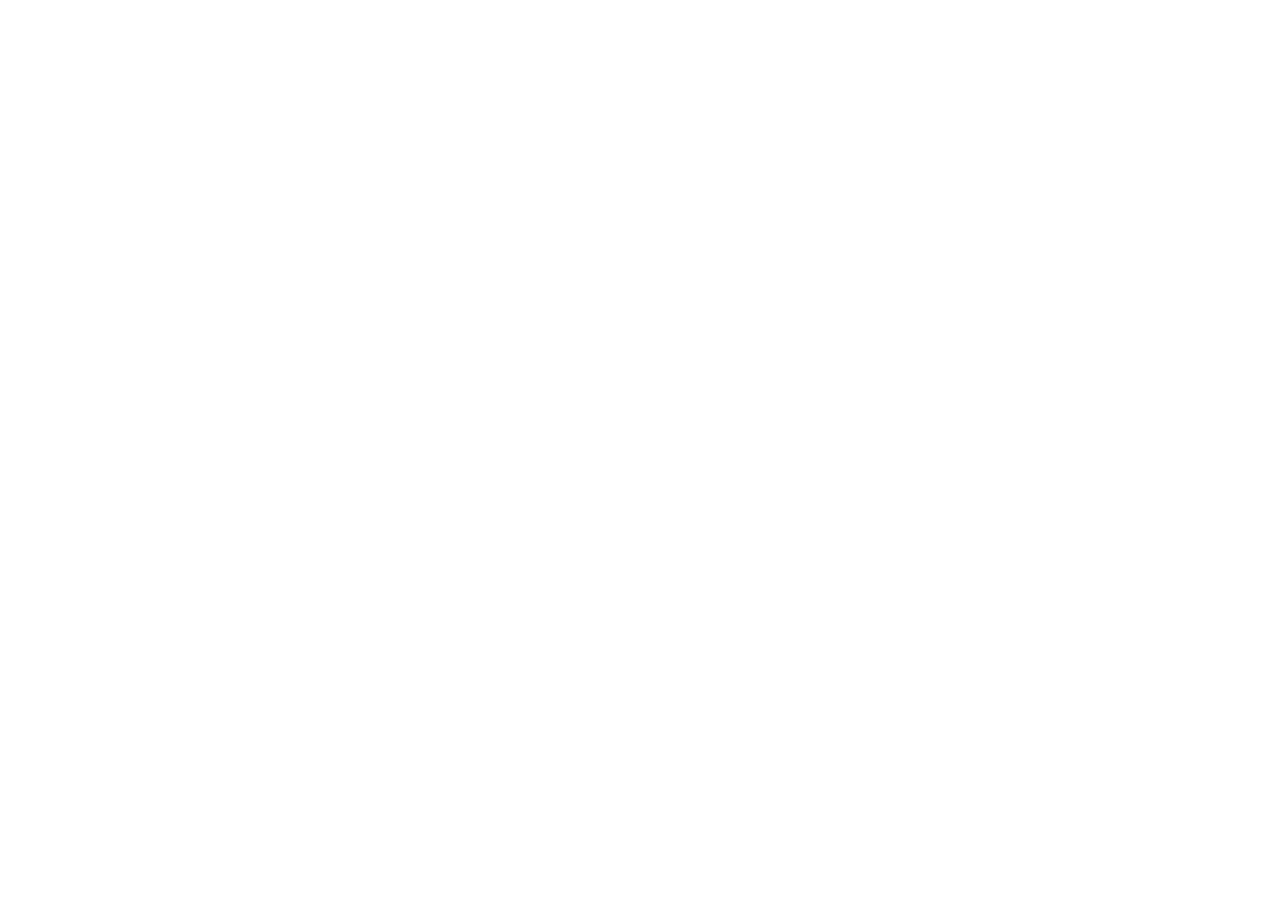
==== index.html @ 6508a720 "Changes" ====
<!doctype html>
<html lang="en">
  <head>
    <meta charset="UTF-8" />
    <meta name="viewport" content="width=device-width, initial-scale=1.0" />
    <title>Kajal Rathore — Mechanical Engineering Student & CAD Designer</title>
    <meta name="description" content="Portfolio of Kajal Rathore, B.Tech Mechanical Engineering student at UVCE — CAD design, robotics and mechanical systems." />
    <meta name="author" content="Kajal Rathore" />
    <link rel="canonical" href="/" />

    <meta property="og:title" content="Kajal Rathore — Mechanical Engineering Portfolio" />
    <meta property="og:description" content="CAD designer & robotics enthusiast. Projects, skills and experience." />
    <meta property="og:type" content="website" />
    <meta property="og:image" content="https://lovable.dev/opengraph-image-p98pqg.png" />

    <meta name="twitter:card" content="summary_large_image" />
    <meta name="twitter:site" content="@Lovable" />
    <meta name="twitter:image" content="https://lovable.dev/opengraph-image-p98pqg.png" />
  </head>

  <body>
    <div id="root"></div>
    <script type="module" src="/src/main.tsx"></script>
  </body>
</html>
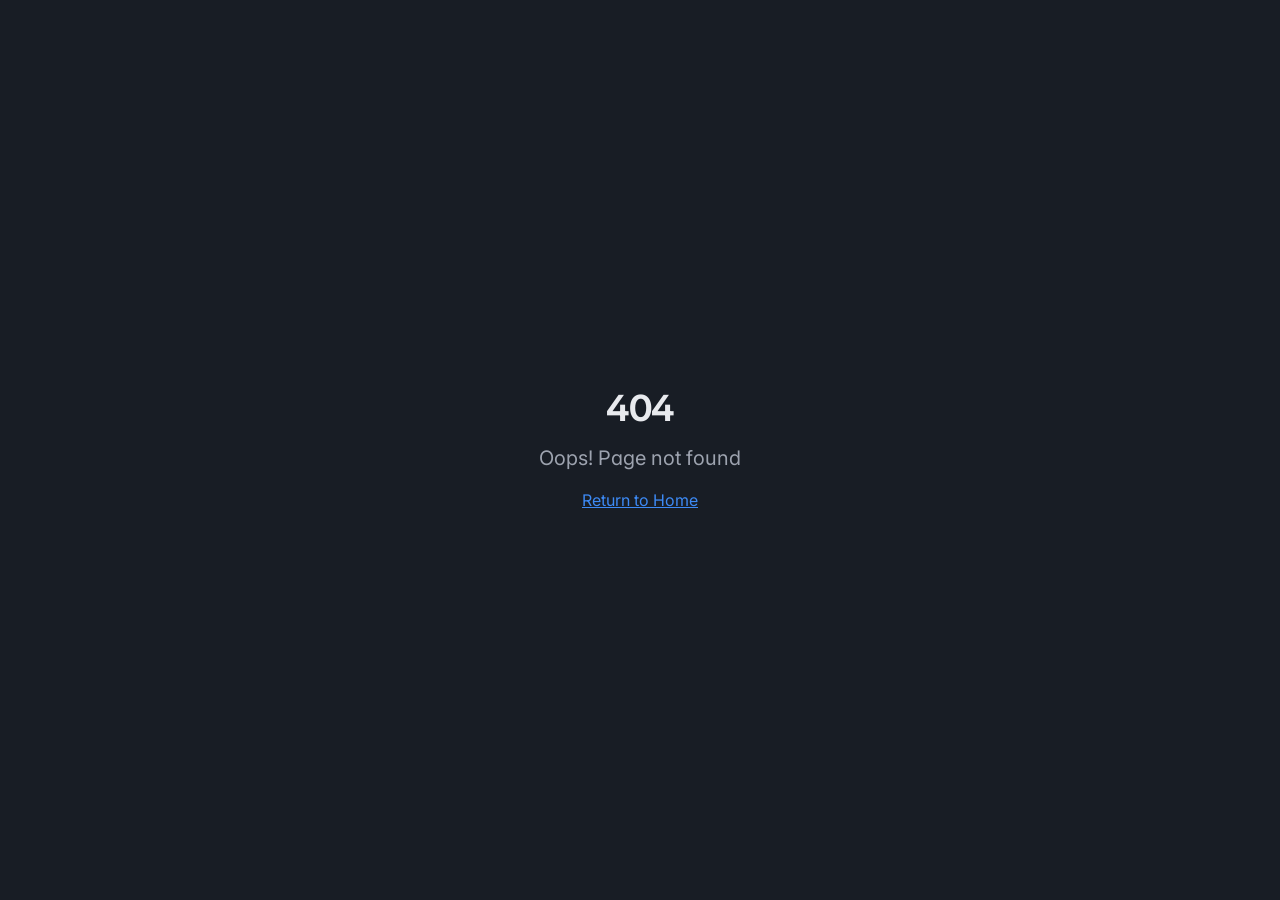
==== commit 15fc1823: "Add files via upload" ====
--- a/index.html
+++ b/index.html
@@ -3,23 +3,36 @@
   <head>
     <meta charset="UTF-8" />
     <meta name="viewport" content="width=device-width, initial-scale=1.0" />
-    <title>Kajal Rathore — Mechanical Engineering Student & CAD Designer</title>
-    <meta name="description" content="Portfolio of Kajal Rathore, B.Tech Mechanical Engineering student at UVCE — CAD design, robotics and mechanical systems." />
+    <title>Kajal Rathore</title>
+    <meta name="description" content="Portfolio of Kajal Rathore, B.Tech Mechanical Engineering student at UVCE — CAD design, robotics and mechanical systems.">
     <meta name="author" content="Kajal Rathore" />
     <link rel="canonical" href="/" />
 
-    <meta property="og:title" content="Kajal Rathore — Mechanical Engineering Portfolio" />
-    <meta property="og:description" content="CAD designer & robotics enthusiast. Projects, skills and experience." />
+    
+    
     <meta property="og:type" content="website" />
-    <meta property="og:image" content="https://lovable.dev/opengraph-image-p98pqg.png" />
+    <meta property="og:image" content="https://pub-bb2e103a32db4e198524a2e9ed8f35b4.r2.dev/2a43140d-2cfa-4f14-98ec-fef61adef470/id-preview-b104451e--f5b83409-6bb8-45bd-8be7-b67009d571b2.lovable.app-1776944424478.png">
 
     <meta name="twitter:card" content="summary_large_image" />
-    <meta name="twitter:site" content="@Lovable" />
-    <meta name="twitter:image" content="https://lovable.dev/opengraph-image-p98pqg.png" />
-  </head>
+    <meta name="twitter:image" content="https://pub-bb2e103a32db4e198524a2e9ed8f35b4.r2.dev/2a43140d-2cfa-4f14-98ec-fef61adef470/id-preview-b104451e--f5b83409-6bb8-45bd-8be7-b67009d571b2.lovable.app-1776944424478.png">
+    <meta property="og:title" content="Kajal Rathore">
+  <meta name="twitter:title" content="Kajal Rathore">
+  <meta property="og:description" content="Portfolio of Kajal Rathore, B.Tech Mechanical Engineering student at UVCE — CAD design, robotics and mechanical systems.">
+  <meta name="twitter:description" content="Portfolio of Kajal Rathore, B.Tech Mechanical Engineering student at UVCE — CAD design, robotics and mechanical systems.">
+  <script>
+    (function() {
+      try {
+        var t = localStorage.getItem('theme');
+        if (!t) t = 'dark';
+        if (t === 'dark') document.documentElement.classList.add('dark');
+      } catch (e) { document.documentElement.classList.add('dark'); }
+    })();
+  </script>
+  <script type="module" crossorigin src="/assets/index-i-npQ6_y.js"></script>
+  <link rel="stylesheet" crossorigin href="/assets/index-qZsibJF8.css">
+</head>
 
   <body>
     <div id="root"></div>
-    <script type="module" src="/src/main.tsx"></script>
   </body>
 </html>
--- a/assets/index-qZsibJF8.css
+++ b/assets/index-qZsibJF8.css
@@ -0,0 +1 @@
+@import"https://fonts.googleapis.com/css2?family=Inter:wght@300;400;500;600;700&family=JetBrains+Mono:wght@400;500&display=swap";*,:before,:after{--tw-border-spacing-x: 0;--tw-border-spacing-y: 0;--tw-translate-x: 0;--tw-translate-y: 0;--tw-rotate: 0;--tw-skew-x: 0;--tw-skew-y: 0;--tw-scale-x: 1;--tw-scale-y: 1;--tw-pan-x: ;--tw-pan-y: ;--tw-pinch-zoom: ;--tw-scroll-snap-strictness: proximity;--tw-gradient-from-position: ;--tw-gradient-via-position: ;--tw-gradient-to-position: ;--tw-ordinal: ;--tw-slashed-zero: ;--tw-numeric-figure: ;--tw-numeric-spacing: ;--tw-numeric-fraction: ;--tw-ring-inset: ;--tw-ring-offset-width: 0px;--tw-ring-offset-color: #fff;--tw-ring-color: rgb(59 130 246 / .5);--tw-ring-offset-shadow: 0 0 #0000;--tw-ring-shadow: 0 0 #0000;--tw-shadow: 0 0 #0000;--tw-shadow-colored: 0 0 #0000;--tw-blur: ;--tw-brightness: ;--tw-contrast: ;--tw-grayscale: ;--tw-hue-rotate: ;--tw-invert: ;--tw-saturate: ;--tw-sepia: ;--tw-drop-shadow: ;--tw-backdrop-blur: ;--tw-backdrop-brightness: ;--tw-backdrop-contrast: ;--tw-backdrop-grayscale: ;--tw-backdrop-hue-rotate: ;--tw-backdrop-invert: ;--tw-backdrop-opacity: ;--tw-backdrop-saturate: ;--tw-backdrop-sepia: ;--tw-contain-size: ;--tw-contain-layout: ;--tw-contain-paint: ;--tw-contain-style: }::backdrop{--tw-border-spacing-x: 0;--tw-border-spacing-y: 0;--tw-translate-x: 0;--tw-translate-y: 0;--tw-rotate: 0;--tw-skew-x: 0;--tw-skew-y: 0;--tw-scale-x: 1;--tw-scale-y: 1;--tw-pan-x: ;--tw-pan-y: ;--tw-pinch-zoom: ;--tw-scroll-snap-strictness: proximity;--tw-gradient-from-position: ;--tw-gradient-via-position: ;--tw-gradient-to-position: ;--tw-ordinal: ;--tw-slashed-zero: ;--tw-numeric-figure: ;--tw-numeric-spacing: ;--tw-numeric-fraction: ;--tw-ring-inset: ;--tw-ring-offset-width: 0px;--tw-ring-offset-color: #fff;--tw-ring-color: rgb(59 130 246 / .5);--tw-ring-offset-shadow: 0 0 #0000;--tw-ring-shadow: 0 0 #0000;--tw-shadow: 0 0 #0000;--tw-shadow-colored: 0 0 #0000;--tw-blur: ;--tw-brightness: ;--tw-contrast: ;--tw-grayscale: ;--tw-hue-rotate: ;--tw-invert: ;--tw-saturate: ;--tw-sepia: ;--tw-drop-shadow: ;--tw-backdrop-blur: ;--tw-backdrop-brightness: ;--tw-backdrop-contrast: ;--tw-backdrop-grayscale: ;--tw-backdrop-hue-rotate: ;--tw-backdrop-invert: ;--tw-backdrop-opacity: ;--tw-backdrop-saturate: ;--tw-backdrop-sepia: ;--tw-contain-size: ;--tw-contain-layout: ;--tw-contain-paint: ;--tw-contain-style: }*,:before,:after{box-sizing:border-box;border-width:0;border-style:solid;border-color:#e5e7eb}:before,:after{--tw-content: ""}html,:host{line-height:1.5;-webkit-text-size-adjust:100%;-moz-tab-size:4;-o-tab-size:4;tab-size:4;font-family:Inter,system-ui,sans-serif;font-feature-settings:normal;font-variation-settings:normal;-webkit-tap-highlight-color:transparent}body{margin:0;line-height:inherit}hr{height:0;color:inherit;border-top-width:1px}abbr:where([title]){-webkit-text-decoration:underline dotted;text-decoration:underline dotted}h1,h2,h3,h4,h5,h6{font-size:inherit;font-weight:inherit}a{color:inherit;text-decoration:inherit}b,strong{font-weight:bolder}code,kbd,samp,pre{font-family:JetBrains Mono,monospace;font-feature-settings:normal;font-variation-settings:normal;font-size:1em}small{font-size:80%}sub,sup{font-size:75%;line-height:0;position:relative;vertical-align:baseline}sub{bottom:-.25em}sup{top:-.5em}table{text-indent:0;border-color:inherit;border-collapse:collapse}button,input,optgroup,select,textarea{font-family:inherit;font-feature-settings:inherit;font-variation-settings:inherit;font-size:100%;font-weight:inherit;line-height:inherit;letter-spacing:inherit;color:inherit;margin:0;padding:0}button,select{text-transform:none}button,input:where([type=button]),input:where([type=reset]),input:where([type=submit]){-webkit-appearance:button;background-color:transparent;background-image:none}:-moz-focusring{outline:auto}:-moz-ui-invalid{box-shadow:none}progress{vertical-align:baseline}::-webkit-inner-spin-button,::-webkit-outer-spin-button{height:auto}[type=search]{-webkit-appearance:textfield;outline-offset:-2px}::-webkit-search-decoration{-webkit-appearance:none}::-webkit-file-upload-button{-webkit-appearance:button;font:inherit}summary{display:list-item}blockquote,dl,dd,h1,h2,h3,h4,h5,h6,hr,figure,p,pre{margin:0}fieldset{margin:0;padding:0}legend{padding:0}ol,ul,menu{list-style:none;margin:0;padding:0}dialog{padding:0}textarea{resize:vertical}input::-moz-placeholder,textarea::-moz-placeholder{opacity:1;color:#9ca3af}input::placeholder,textarea::placeholder{opacity:1;color:#9ca3af}button,[role=button]{cursor:pointer}:disabled{cursor:default}img,svg,video,canvas,audio,iframe,embed,object{display:block;vertical-align:middle}img,video{max-width:100%;height:auto}[hidden]:where(:not([hidden=until-found])){display:none}:root{--background: 0 0% 100%;--foreground: 220 25% 10%;--card: 0 0% 100%;--card-foreground: 220 25% 10%;--popover: 0 0% 100%;--popover-foreground: 220 25% 10%;--primary: 215 85% 45%;--primary-foreground: 0 0% 100%;--primary-muted: 215 85% 96%;--secondary: 220 14% 96%;--secondary-foreground: 220 25% 10%;--muted: 220 14% 96%;--muted-foreground: 220 9% 46%;--accent: 215 85% 45%;--accent-foreground: 0 0% 100%;--destructive: 0 84% 60%;--destructive-foreground: 0 0% 100%;--border: 220 13% 91%;--input: 220 13% 91%;--ring: 215 85% 45%;--surface: 220 20% 98%;--surface-foreground: 220 25% 10%;--radius: .375rem;--gradient-subtle: linear-gradient(180deg, hsl(0 0% 100%) 0%, hsl(220 20% 98%) 100%);--gradient-accent: linear-gradient(135deg, hsl(215 85% 45%) 0%, hsl(215 85% 55%) 100%);--shadow-sm: 0 1px 2px 0 hsl(220 25% 10% / .04);--shadow-md: 0 4px 16px -4px hsl(220 25% 10% / .08);--shadow-lg: 0 16px 40px -12px hsl(220 25% 10% / .12);--shadow-accent: 0 8px 24px -8px hsl(215 85% 45% / .35);--transition-smooth: all .3s cubic-bezier(.4, 0, .2, 1);--sidebar-background: 0 0% 98%;--sidebar-foreground: 240 5.3% 26.1%;--sidebar-primary: 240 5.9% 10%;--sidebar-primary-foreground: 0 0% 98%;--sidebar-accent: 240 4.8% 95.9%;--sidebar-accent-foreground: 240 5.9% 10%;--sidebar-border: 220 13% 91%;--sidebar-ring: 217.2 91.2% 59.8%}.dark{--background: 220 25% 6%;--foreground: 220 15% 92%;--card: 220 25% 8%;--card-foreground: 220 15% 92%;--popover: 220 25% 8%;--popover-foreground: 220 15% 92%;--primary: 215 90% 60%;--primary-foreground: 220 25% 6%;--primary-muted: 215 50% 14%;--secondary: 220 20% 12%;--secondary-foreground: 220 15% 92%;--muted: 220 20% 12%;--muted-foreground: 220 10% 65%;--accent: 215 90% 60%;--accent-foreground: 220 25% 6%;--destructive: 0 70% 50%;--destructive-foreground: 220 15% 92%;--border: 220 20% 16%;--input: 220 20% 16%;--ring: 215 90% 60%;--surface: 220 25% 9%;--surface-foreground: 220 15% 92%;--gradient-subtle: linear-gradient(180deg, hsl(220 25% 6%) 0%, hsl(220 25% 9%) 100%);--gradient-accent: linear-gradient(135deg, hsl(215 90% 55%) 0%, hsl(215 90% 65%) 100%);--shadow-sm: 0 1px 2px 0 hsl(0 0% 0% / .4);--shadow-md: 0 4px 16px -4px hsl(0 0% 0% / .5);--shadow-lg: 0 16px 40px -12px hsl(0 0% 0% / .6);--shadow-accent: 0 8px 24px -8px hsl(215 90% 60% / .5);--sidebar-background: 220 25% 8%;--sidebar-foreground: 220 15% 92%;--sidebar-primary: 215 90% 60%;--sidebar-primary-foreground: 220 25% 6%;--sidebar-accent: 220 20% 12%;--sidebar-accent-foreground: 220 15% 92%;--sidebar-border: 220 20% 16%;--sidebar-ring: 215 90% 60%}*{border-color:hsl(var(--border))}html{scroll-behavior:smooth}body{background-color:hsl(var(--background));font-family:Inter,system-ui,sans-serif;color:hsl(var(--foreground));-webkit-font-smoothing:antialiased;-moz-osx-font-smoothing:grayscale;font-feature-settings:"ss01","cv11"}h1,h2,h3,h4{font-weight:600;letter-spacing:-.025em}.sr-only{position:absolute;width:1px;height:1px;padding:0;margin:-1px;overflow:hidden;clip:rect(0,0,0,0);white-space:nowrap;border-width:0}.pointer-events-none{pointer-events:none}.pointer-events-auto{pointer-events:auto}.visible{visibility:visible}.invisible{visibility:hidden}.fixed{position:fixed}.absolute{position:absolute}.relative{position:relative}.inset-0{top:0;right:0;bottom:0;left:0}.inset-x-0{left:0;right:0}.inset-y-0{top:0;bottom:0}.-bottom-12{bottom:-3rem}.-left-12{left:-3rem}.-left-\[34px\]{left:-34px}.-right-12{right:-3rem}.-top-12{top:-3rem}.bottom-0{bottom:0}.bottom-3{bottom:.75rem}.bottom-32{bottom:8rem}.left-0{left:0}.left-1{left:.25rem}.left-1\/2{left:50%}.left-2{left:.5rem}.left-4{left:1rem}.left-8{left:2rem}.left-\[50\%\]{left:50%}.right-0{right:0}.right-1{right:.25rem}.right-10{right:2.5rem}.right-2{right:.5rem}.right-3{right:.75rem}.right-4{right:1rem}.top-0{top:0}.top-1{top:.25rem}.top-1\.5{top:.375rem}.top-1\/2{top:50%}.top-2{top:.5rem}.top-3\.5{top:.875rem}.top-32{top:8rem}.top-4{top:1rem}.top-\[1px\]{top:1px}.top-\[50\%\]{top:50%}.top-\[60\%\]{top:60%}.top-full{top:100%}.-z-10{z-index:-10}.z-10{z-index:10}.z-20{z-index:20}.z-50{z-index:50}.z-\[100\]{z-index:100}.z-\[1\]{z-index:1}.-mx-1{margin-left:-.25rem;margin-right:-.25rem}.mx-2{margin-left:.5rem;margin-right:.5rem}.mx-3\.5{margin-left:.875rem;margin-right:.875rem}.mx-auto{margin-left:auto;margin-right:auto}.my-0\.5{margin-top:.125rem;margin-bottom:.125rem}.my-1{margin-top:.25rem;margin-bottom:.25rem}.-ml-4{margin-left:-1rem}.-mt-4{margin-top:-1rem}.mb-1{margin-bottom:.25rem}.mb-10{margin-bottom:2.5rem}.mb-16{margin-bottom:4rem}.mb-2{margin-bottom:.5rem}.mb-3{margin-bottom:.75rem}.mb-4{margin-bottom:1rem}.mb-5{margin-bottom:1.25rem}.mb-6{margin-bottom:1.5rem}.mb-8{margin-bottom:2rem}.ml-1{margin-left:.25rem}.ml-auto{margin-left:auto}.mr-2{margin-right:.5rem}.mt-1\.5{margin-top:.375rem}.mt-2{margin-top:.5rem}.mt-24{margin-top:6rem}.mt-4{margin-top:1rem}.mt-auto{margin-top:auto}.block{display:block}.flex{display:flex}.inline-flex{display:inline-flex}.table{display:table}.grid{display:grid}.hidden{display:none}.aspect-\[4\/3\]{aspect-ratio:4/3}.aspect-square{aspect-ratio:1 / 1}.aspect-video{aspect-ratio:16 / 9}.size-4{width:1rem;height:1rem}.h-1{height:.25rem}.h-1\.5{height:.375rem}.h-10{height:2.5rem}.h-11{height:2.75rem}.h-12{height:3rem}.h-16{height:4rem}.h-2{height:.5rem}.h-2\.5{height:.625rem}.h-24{height:6rem}.h-3{height:.75rem}.h-3\.5{height:.875rem}.h-4{height:1rem}.h-5{height:1.25rem}.h-6{height:1.5rem}.h-7{height:1.75rem}.h-8{height:2rem}.h-9{height:2.25rem}.h-\[1px\]{height:1px}.h-\[var\(--radix-navigation-menu-viewport-height\)\]{height:var(--radix-navigation-menu-viewport-height)}.h-\[var\(--radix-select-trigger-height\)\]{height:var(--radix-select-trigger-height)}.h-auto{height:auto}.h-full{height:100%}.h-px{height:1px}.h-svh{height:100svh}.max-h-96{max-height:24rem}.max-h-\[300px\]{max-height:300px}.max-h-screen{max-height:100vh}.min-h-0{min-height:0px}.min-h-\[80px\]{min-height:80px}.min-h-screen{min-height:100vh}.min-h-svh{min-height:100svh}.w-0{width:0px}.w-1{width:.25rem}.w-1\.5{width:.375rem}.w-10{width:2.5rem}.w-11{width:2.75rem}.w-12{width:3rem}.w-16{width:4rem}.w-2{width:.5rem}.w-2\.5{width:.625rem}.w-24{width:6rem}.w-3{width:.75rem}.w-3\.5{width:.875rem}.w-3\/4{width:75%}.w-4{width:1rem}.w-5{width:1.25rem}.w-64{width:16rem}.w-7{width:1.75rem}.w-72{width:18rem}.w-8{width:2rem}.w-9{width:2.25rem}.w-\[--sidebar-width\]{width:var(--sidebar-width)}.w-\[100px\]{width:100px}.w-\[1px\]{width:1px}.w-auto{width:auto}.w-full{width:100%}.w-max{width:-moz-max-content;width:max-content}.w-px{width:1px}.min-w-0{min-width:0px}.min-w-5{min-width:1.25rem}.min-w-\[12rem\]{min-width:12rem}.min-w-\[8rem\]{min-width:8rem}.min-w-\[var\(--radix-select-trigger-width\)\]{min-width:var(--radix-select-trigger-width)}.max-w-2xl{max-width:42rem}.max-w-3xl{max-width:48rem}.max-w-\[--skeleton-width\]{max-width:var(--skeleton-width)}.max-w-lg{max-width:32rem}.max-w-max{max-width:-moz-max-content;max-width:max-content}.max-w-md{max-width:28rem}.flex-1{flex:1 1 0%}.flex-shrink-0,.shrink-0{flex-shrink:0}.grow{flex-grow:1}.grow-0{flex-grow:0}.basis-full{flex-basis:100%}.caption-bottom{caption-side:bottom}.border-collapse{border-collapse:collapse}.-translate-x-1\/2{--tw-translate-x: -50%;transform:translate(var(--tw-translate-x),var(--tw-translate-y)) rotate(var(--tw-rotate)) skew(var(--tw-skew-x)) skewY(var(--tw-skew-y)) scaleX(var(--tw-scale-x)) scaleY(var(--tw-scale-y))}.-translate-x-px{--tw-translate-x: -1px;transform:translate(var(--tw-translate-x),var(--tw-translate-y)) rotate(var(--tw-rotate)) skew(var(--tw-skew-x)) skewY(var(--tw-skew-y)) scaleX(var(--tw-scale-x)) scaleY(var(--tw-scale-y))}.-translate-y-1\/2{--tw-translate-y: -50%;transform:translate(var(--tw-translate-x),var(--tw-translate-y)) rotate(var(--tw-rotate)) skew(var(--tw-skew-x)) skewY(var(--tw-skew-y)) scaleX(var(--tw-scale-x)) scaleY(var(--tw-scale-y))}.translate-x-\[-50\%\]{--tw-translate-x: -50%;transform:translate(var(--tw-translate-x),var(--tw-translate-y)) rotate(var(--tw-rotate)) skew(var(--tw-skew-x)) skewY(var(--tw-skew-y)) scaleX(var(--tw-scale-x)) scaleY(var(--tw-scale-y))}.translate-x-px{--tw-translate-x: 1px;transform:translate(var(--tw-translate-x),var(--tw-translate-y)) rotate(var(--tw-rotate)) skew(var(--tw-skew-x)) skewY(var(--tw-skew-y)) scaleX(var(--tw-scale-x)) scaleY(var(--tw-scale-y))}.translate-y-\[-50\%\]{--tw-translate-y: -50%;transform:translate(var(--tw-translate-x),var(--tw-translate-y)) rotate(var(--tw-rotate)) skew(var(--tw-skew-x)) skewY(var(--tw-skew-y)) scaleX(var(--tw-scale-x)) scaleY(var(--tw-scale-y))}.rotate-45{--tw-rotate: 45deg;transform:translate(var(--tw-translate-x),var(--tw-translate-y)) rotate(var(--tw-rotate)) skew(var(--tw-skew-x)) skewY(var(--tw-skew-y)) scaleX(var(--tw-scale-x)) scaleY(var(--tw-scale-y))}.rotate-90{--tw-rotate: 90deg;transform:translate(var(--tw-translate-x),var(--tw-translate-y)) rotate(var(--tw-rotate)) skew(var(--tw-skew-x)) skewY(var(--tw-skew-y)) scaleX(var(--tw-scale-x)) scaleY(var(--tw-scale-y))}.transform{transform:translate(var(--tw-translate-x),var(--tw-translate-y)) rotate(var(--tw-rotate)) skew(var(--tw-skew-x)) skewY(var(--tw-skew-y)) scaleX(var(--tw-scale-x)) scaleY(var(--tw-scale-y))}@keyframes fade-in-up{0%{opacity:0;transform:translateY(24px)}to{opacity:1;transform:translateY(0)}}.animate-fade-in-up{animation:fade-in-up .8s ease-out forwards}@keyframes pulse{50%{opacity:.5}}.animate-pulse{animation:pulse 2s cubic-bezier(.4,0,.6,1) infinite}@keyframes spin-slow{0%{transform:rotate(0)}to{transform:rotate(360deg)}}.animate-spin-slow{animation:spin-slow 30s linear infinite}.cursor-default{cursor:default}.cursor-pointer{cursor:pointer}.touch-none{touch-action:none}.select-none{-webkit-user-select:none;-moz-user-select:none;user-select:none}.list-none{list-style-type:none}.grid-cols-2{grid-template-columns:repeat(2,minmax(0,1fr))}.flex-row{flex-direction:row}.flex-col{flex-direction:column}.flex-col-reverse{flex-direction:column-reverse}.flex-wrap{flex-wrap:wrap}.items-start{align-items:flex-start}.items-end{align-items:flex-end}.items-center{align-items:center}.items-stretch{align-items:stretch}.justify-center{justify-content:center}.justify-between{justify-content:space-between}.gap-0{gap:0px}.gap-1{gap:.25rem}.gap-1\.5{gap:.375rem}.gap-10{gap:2.5rem}.gap-2{gap:.5rem}.gap-3{gap:.75rem}.gap-4{gap:1rem}.gap-6{gap:1.5rem}.gap-8{gap:2rem}.space-x-1>:not([hidden])~:not([hidden]){--tw-space-x-reverse: 0;margin-right:calc(.25rem * var(--tw-space-x-reverse));margin-left:calc(.25rem * calc(1 - var(--tw-space-x-reverse)))}.space-x-4>:not([hidden])~:not([hidden]){--tw-space-x-reverse: 0;margin-right:calc(1rem * var(--tw-space-x-reverse));margin-left:calc(1rem * calc(1 - var(--tw-space-x-reverse)))}.space-y-1>:not([hidden])~:not([hidden]){--tw-space-y-reverse: 0;margin-top:calc(.25rem * calc(1 - var(--tw-space-y-reverse)));margin-bottom:calc(.25rem * var(--tw-space-y-reverse))}.space-y-1\.5>:not([hidden])~:not([hidden]){--tw-space-y-reverse: 0;margin-top:calc(.375rem * calc(1 - var(--tw-space-y-reverse)));margin-bottom:calc(.375rem * var(--tw-space-y-reverse))}.space-y-10>:not([hidden])~:not([hidden]){--tw-space-y-reverse: 0;margin-top:calc(2.5rem * calc(1 - var(--tw-space-y-reverse)));margin-bottom:calc(2.5rem * var(--tw-space-y-reverse))}.space-y-2>:not([hidden])~:not([hidden]){--tw-space-y-reverse: 0;margin-top:calc(.5rem * calc(1 - var(--tw-space-y-reverse)));margin-bottom:calc(.5rem * var(--tw-space-y-reverse))}.space-y-4>:not([hidden])~:not([hidden]){--tw-space-y-reverse: 0;margin-top:calc(1rem * calc(1 - var(--tw-space-y-reverse)));margin-bottom:calc(1rem * var(--tw-space-y-reverse))}.space-y-5>:not([hidden])~:not([hidden]){--tw-space-y-reverse: 0;margin-top:calc(1.25rem * calc(1 - var(--tw-space-y-reverse)));margin-bottom:calc(1.25rem * var(--tw-space-y-reverse))}.space-y-8>:not([hidden])~:not([hidden]){--tw-space-y-reverse: 0;margin-top:calc(2rem * calc(1 - var(--tw-space-y-reverse)));margin-bottom:calc(2rem * var(--tw-space-y-reverse))}.overflow-auto{overflow:auto}.overflow-hidden{overflow:hidden}.overflow-y-auto{overflow-y:auto}.overflow-x-hidden{overflow-x:hidden}.whitespace-nowrap{white-space:nowrap}.break-words{overflow-wrap:break-word}.break-all{word-break:break-all}.rounded{border-radius:.25rem}.rounded-\[2px\]{border-radius:2px}.rounded-\[inherit\]{border-radius:inherit}.rounded-full{border-radius:9999px}.rounded-lg{border-radius:var(--radius)}.rounded-md{border-radius:calc(var(--radius) - 2px)}.rounded-sm{border-radius:calc(var(--radius) - 4px)}.rounded-xl{border-radius:.75rem}.rounded-t-\[10px\]{border-top-left-radius:10px;border-top-right-radius:10px}.rounded-tl-sm{border-top-left-radius:calc(var(--radius) - 4px)}.border{border-width:1px}.border-2{border-width:2px}.border-\[1\.5px\]{border-width:1.5px}.border-y{border-top-width:1px;border-bottom-width:1px}.border-b{border-bottom-width:1px}.border-l{border-left-width:1px}.border-r{border-right-width:1px}.border-t{border-top-width:1px}.border-dashed{border-style:dashed}.border-\[--color-border\]{border-color:var(--color-border)}.border-border{border-color:hsl(var(--border))}.border-border\/50{border-color:hsl(var(--border) / .5)}.border-destructive{border-color:hsl(var(--destructive))}.border-destructive\/50{border-color:hsl(var(--destructive) / .5)}.border-input{border-color:hsl(var(--input))}.border-primary{border-color:hsl(var(--primary))}.border-primary\/20{border-color:hsl(var(--primary) / .2)}.border-sidebar-border{border-color:hsl(var(--sidebar-border))}.border-transparent{border-color:transparent}.border-l-transparent{border-left-color:transparent}.border-t-transparent{border-top-color:transparent}.bg-\[--color-bg\]{background-color:var(--color-bg)}.bg-accent{background-color:hsl(var(--accent))}.bg-background{background-color:hsl(var(--background))}.bg-background\/80{background-color:hsl(var(--background) / .8)}.bg-background\/90{background-color:hsl(var(--background) / .9)}.bg-black\/80{background-color:#000c}.bg-border{background-color:hsl(var(--border))}.bg-card{background-color:hsl(var(--card))}.bg-card\/50{background-color:hsl(var(--card) / .5)}.bg-destructive{background-color:hsl(var(--destructive))}.bg-foreground{background-color:hsl(var(--foreground))}.bg-muted{background-color:hsl(var(--muted))}.bg-muted\/50{background-color:hsl(var(--muted) / .5)}.bg-popover{background-color:hsl(var(--popover))}.bg-primary{background-color:hsl(var(--primary))}.bg-primary-muted{background-color:hsl(var(--primary-muted))}.bg-secondary{background-color:hsl(var(--secondary))}.bg-sidebar{background-color:hsl(var(--sidebar-background))}.bg-sidebar-border{background-color:hsl(var(--sidebar-border))}.bg-surface{background-color:hsl(var(--surface))}.bg-surface\/60{background-color:hsl(var(--surface) / .6)}.bg-transparent{background-color:transparent}.bg-gradient-to-b{background-image:linear-gradient(to bottom,var(--tw-gradient-stops))}.from-background\/40{--tw-gradient-from: hsl(var(--background) / .4) var(--tw-gradient-from-position);--tw-gradient-to: hsl(var(--background) / 0) var(--tw-gradient-to-position);--tw-gradient-stops: var(--tw-gradient-from), var(--tw-gradient-to)}.via-background\/60{--tw-gradient-to: hsl(var(--background) / 0) var(--tw-gradient-to-position);--tw-gradient-stops: var(--tw-gradient-from), hsl(var(--background) / .6) var(--tw-gradient-via-position), var(--tw-gradient-to)}.to-background{--tw-gradient-to: hsl(var(--background)) var(--tw-gradient-to-position)}.fill-current{fill:currentColor}.object-cover{-o-object-fit:cover;object-fit:cover}.p-0{padding:0}.p-1{padding:.25rem}.p-1\.5{padding:.375rem}.p-12{padding:3rem}.p-2{padding:.5rem}.p-3{padding:.75rem}.p-4{padding:1rem}.p-6{padding:1.5rem}.p-8{padding:2rem}.p-\[1px\]{padding:1px}.px-1{padding-left:.25rem;padding-right:.25rem}.px-2{padding-left:.5rem;padding-right:.5rem}.px-2\.5{padding-left:.625rem;padding-right:.625rem}.px-3{padding-left:.75rem;padding-right:.75rem}.px-4{padding-left:1rem;padding-right:1rem}.px-5{padding-left:1.25rem;padding-right:1.25rem}.px-6{padding-left:1.5rem;padding-right:1.5rem}.px-8{padding-left:2rem;padding-right:2rem}.py-0\.5{padding-top:.125rem;padding-bottom:.125rem}.py-1{padding-top:.25rem;padding-bottom:.25rem}.py-1\.5{padding-top:.375rem;padding-bottom:.375rem}.py-2{padding-top:.5rem;padding-bottom:.5rem}.py-3{padding-top:.75rem;padding-bottom:.75rem}.py-4{padding-top:1rem;padding-bottom:1rem}.py-6{padding-top:1.5rem;padding-bottom:1.5rem}.pb-3{padding-bottom:.75rem}.pb-4{padding-bottom:1rem}.pl-2\.5{padding-left:.625rem}.pl-4{padding-left:1rem}.pl-6{padding-left:1.5rem}.pl-8{padding-left:2rem}.pr-2{padding-right:.5rem}.pr-2\.5{padding-right:.625rem}.pr-8{padding-right:2rem}.pt-0{padding-top:0}.pt-1{padding-top:.25rem}.pt-16{padding-top:4rem}.pt-3{padding-top:.75rem}.pt-4{padding-top:1rem}.pt-8{padding-top:2rem}.text-left{text-align:left}.text-center{text-align:center}.align-middle{vertical-align:middle}.font-mono{font-family:JetBrains Mono,monospace}.text-2xl{font-size:1.5rem;line-height:2rem}.text-3xl{font-size:1.875rem;line-height:2.25rem}.text-4xl{font-size:2.25rem;line-height:2.5rem}.text-5xl{font-size:3rem;line-height:1}.text-\[0\.8rem\]{font-size:.8rem}.text-\[10px\]{font-size:10px}.text-base{font-size:1rem;line-height:1.5rem}.text-lg{font-size:1.125rem;line-height:1.75rem}.text-sm{font-size:.875rem;line-height:1.25rem}.text-xl{font-size:1.25rem;line-height:1.75rem}.text-xs{font-size:.75rem;line-height:1rem}.font-bold{font-weight:700}.font-medium{font-weight:500}.font-normal{font-weight:400}.font-semibold{font-weight:600}.uppercase{text-transform:uppercase}.tabular-nums{--tw-numeric-spacing: tabular-nums;font-variant-numeric:var(--tw-ordinal) var(--tw-slashed-zero) var(--tw-numeric-figure) var(--tw-numeric-spacing) var(--tw-numeric-fraction)}.leading-\[1\.05\]{line-height:1.05}.leading-none{line-height:1}.leading-relaxed{line-height:1.625}.tracking-tight{letter-spacing:-.025em}.tracking-tighter{letter-spacing:-.05em}.tracking-wider{letter-spacing:.05em}.tracking-widest{letter-spacing:.1em}.text-accent-foreground{color:hsl(var(--accent-foreground))}.text-card-foreground{color:hsl(var(--card-foreground))}.text-current{color:currentColor}.text-destructive{color:hsl(var(--destructive))}.text-destructive-foreground{color:hsl(var(--destructive-foreground))}.text-foreground{color:hsl(var(--foreground))}.text-foreground\/50{color:hsl(var(--foreground) / .5)}.text-foreground\/80{color:hsl(var(--foreground) / .8)}.text-muted-foreground{color:hsl(var(--muted-foreground))}.text-popover-foreground{color:hsl(var(--popover-foreground))}.text-primary{color:hsl(var(--primary))}.text-primary-foreground{color:hsl(var(--primary-foreground))}.text-primary\/10{color:hsl(var(--primary) / .1)}.text-secondary-foreground{color:hsl(var(--secondary-foreground))}.text-sidebar-foreground{color:hsl(var(--sidebar-foreground))}.text-sidebar-foreground\/70{color:hsl(var(--sidebar-foreground) / .7)}.underline{text-decoration-line:underline}.underline-offset-4{text-underline-offset:4px}.opacity-0{opacity:0}.opacity-30{opacity:.3}.opacity-40{opacity:.4}.opacity-50{opacity:.5}.opacity-60{opacity:.6}.opacity-70{opacity:.7}.opacity-90{opacity:.9}.shadow-\[0_0_0_1px_hsl\(var\(--sidebar-border\)\)\]{--tw-shadow: 0 0 0 1px hsl(var(--sidebar-border));--tw-shadow-colored: 0 0 0 1px var(--tw-shadow-color);box-shadow:var(--tw-ring-offset-shadow, 0 0 #0000),var(--tw-ring-shadow, 0 0 #0000),var(--tw-shadow)}.shadow-lg{--tw-shadow: 0 10px 15px -3px rgb(0 0 0 / .1), 0 4px 6px -4px rgb(0 0 0 / .1);--tw-shadow-colored: 0 10px 15px -3px var(--tw-shadow-color), 0 4px 6px -4px var(--tw-shadow-color);box-shadow:var(--tw-ring-offset-shadow, 0 0 #0000),var(--tw-ring-shadow, 0 0 #0000),var(--tw-shadow)}.shadow-md{--tw-shadow: 0 4px 6px -1px rgb(0 0 0 / .1), 0 2px 4px -2px rgb(0 0 0 / .1);--tw-shadow-colored: 0 4px 6px -1px var(--tw-shadow-color), 0 2px 4px -2px var(--tw-shadow-color);box-shadow:var(--tw-ring-offset-shadow, 0 0 #0000),var(--tw-ring-shadow, 0 0 #0000),var(--tw-shadow)}.shadow-none{--tw-shadow: 0 0 #0000;--tw-shadow-colored: 0 0 #0000;box-shadow:var(--tw-ring-offset-shadow, 0 0 #0000),var(--tw-ring-shadow, 0 0 #0000),var(--tw-shadow)}.shadow-sm{--tw-shadow: 0 1px 2px 0 rgb(0 0 0 / .05);--tw-shadow-colored: 0 1px 2px 0 var(--tw-shadow-color);box-shadow:var(--tw-ring-offset-shadow, 0 0 #0000),var(--tw-ring-shadow, 0 0 #0000),var(--tw-shadow)}.shadow-xl{--tw-shadow: 0 20px 25px -5px rgb(0 0 0 / .1), 0 8px 10px -6px rgb(0 0 0 / .1);--tw-shadow-colored: 0 20px 25px -5px var(--tw-shadow-color), 0 8px 10px -6px var(--tw-shadow-color);box-shadow:var(--tw-ring-offset-shadow, 0 0 #0000),var(--tw-ring-shadow, 0 0 #0000),var(--tw-shadow)}.outline-none{outline:2px solid transparent;outline-offset:2px}.outline{outline-style:solid}.ring-0{--tw-ring-offset-shadow: var(--tw-ring-inset) 0 0 0 var(--tw-ring-offset-width) var(--tw-ring-offset-color);--tw-ring-shadow: var(--tw-ring-inset) 0 0 0 calc(0px + var(--tw-ring-offset-width)) var(--tw-ring-color);box-shadow:var(--tw-ring-offset-shadow),var(--tw-ring-shadow),var(--tw-shadow, 0 0 #0000)}.ring-1{--tw-ring-offset-shadow: var(--tw-ring-inset) 0 0 0 var(--tw-ring-offset-width) var(--tw-ring-offset-color);--tw-ring-shadow: var(--tw-ring-inset) 0 0 0 calc(1px + var(--tw-ring-offset-width)) var(--tw-ring-color);box-shadow:var(--tw-ring-offset-shadow),var(--tw-ring-shadow),var(--tw-shadow, 0 0 #0000)}.ring-2{--tw-ring-offset-shadow: var(--tw-ring-inset) 0 0 0 var(--tw-ring-offset-width) var(--tw-ring-offset-color);--tw-ring-shadow: var(--tw-ring-inset) 0 0 0 calc(2px + var(--tw-ring-offset-width)) var(--tw-ring-color);box-shadow:var(--tw-ring-offset-shadow),var(--tw-ring-shadow),var(--tw-shadow, 0 0 #0000)}.ring-primary{--tw-ring-color: hsl(var(--primary))}.ring-ring{--tw-ring-color: hsl(var(--ring))}.ring-sidebar-ring{--tw-ring-color: hsl(var(--sidebar-ring))}.ring-offset-background{--tw-ring-offset-color: hsl(var(--background))}.filter{filter:var(--tw-blur) var(--tw-brightness) var(--tw-contrast) var(--tw-grayscale) var(--tw-hue-rotate) var(--tw-invert) var(--tw-saturate) var(--tw-sepia) var(--tw-drop-shadow)}.backdrop-blur-md{--tw-backdrop-blur: blur(12px);-webkit-backdrop-filter:var(--tw-backdrop-blur) var(--tw-backdrop-brightness) var(--tw-backdrop-contrast) var(--tw-backdrop-grayscale) var(--tw-backdrop-hue-rotate) var(--tw-backdrop-invert) var(--tw-backdrop-opacity) var(--tw-backdrop-saturate) var(--tw-backdrop-sepia);backdrop-filter:var(--tw-backdrop-blur) var(--tw-backdrop-brightness) var(--tw-backdrop-contrast) var(--tw-backdrop-grayscale) var(--tw-backdrop-hue-rotate) var(--tw-backdrop-invert) var(--tw-backdrop-opacity) var(--tw-backdrop-saturate) var(--tw-backdrop-sepia)}.backdrop-blur-sm{--tw-backdrop-blur: blur(4px);-webkit-backdrop-filter:var(--tw-backdrop-blur) var(--tw-backdrop-brightness) var(--tw-backdrop-contrast) var(--tw-backdrop-grayscale) var(--tw-backdrop-hue-rotate) var(--tw-backdrop-invert) var(--tw-backdrop-opacity) var(--tw-backdrop-saturate) var(--tw-backdrop-sepia);backdrop-filter:var(--tw-backdrop-blur) var(--tw-backdrop-brightness) var(--tw-backdrop-contrast) var(--tw-backdrop-grayscale) var(--tw-backdrop-hue-rotate) var(--tw-backdrop-invert) var(--tw-backdrop-opacity) var(--tw-backdrop-saturate) var(--tw-backdrop-sepia)}.transition{transition-property:color,background-color,border-color,text-decoration-color,fill,stroke,opacity,box-shadow,transform,filter,-webkit-backdrop-filter;transition-property:color,background-color,border-color,text-decoration-color,fill,stroke,opacity,box-shadow,transform,filter,backdrop-filter;transition-property:color,background-color,border-color,text-decoration-color,fill,stroke,opacity,box-shadow,transform,filter,backdrop-filter,-webkit-backdrop-filter;transition-timing-function:cubic-bezier(.4,0,.2,1);transition-duration:.15s}.transition-\[left\,right\,width\]{transition-property:left,right,width;transition-timing-function:cubic-bezier(.4,0,.2,1);transition-duration:.15s}.transition-\[margin\,opa\]{transition-property:margin,opa;transition-timing-function:cubic-bezier(.4,0,.2,1);transition-duration:.15s}.transition-\[width\,height\,padding\]{transition-property:width,height,padding;transition-timing-function:cubic-bezier(.4,0,.2,1);transition-duration:.15s}.transition-\[width\]{transition-property:width;transition-timing-function:cubic-bezier(.4,0,.2,1);transition-duration:.15s}.transition-all{transition-property:all;transition-timing-function:cubic-bezier(.4,0,.2,1);transition-duration:.15s}.transition-colors{transition-property:color,background-color,border-color,text-decoration-color,fill,stroke;transition-timing-function:cubic-bezier(.4,0,.2,1);transition-duration:.15s}.transition-opacity{transition-property:opacity;transition-timing-function:cubic-bezier(.4,0,.2,1);transition-duration:.15s}.transition-shadow{transition-property:box-shadow;transition-timing-function:cubic-bezier(.4,0,.2,1);transition-duration:.15s}.transition-transform{transition-property:transform;transition-timing-function:cubic-bezier(.4,0,.2,1);transition-duration:.15s}.duration-1000{transition-duration:1s}.duration-200{transition-duration:.2s}.duration-300{transition-duration:.3s}.duration-500{transition-duration:.5s}.duration-700{transition-duration:.7s}.ease-in-out{transition-timing-function:cubic-bezier(.4,0,.2,1)}.ease-linear{transition-timing-function:linear}@keyframes enter{0%{opacity:var(--tw-enter-opacity, 1);transform:translate3d(var(--tw-enter-translate-x, 0),var(--tw-enter-translate-y, 0),0) scale3d(var(--tw-enter-scale, 1),var(--tw-enter-scale, 1),var(--tw-enter-scale, 1)) rotate(var(--tw-enter-rotate, 0))}}@keyframes exit{to{opacity:var(--tw-exit-opacity, 1);transform:translate3d(var(--tw-exit-translate-x, 0),var(--tw-exit-translate-y, 0),0) scale3d(var(--tw-exit-scale, 1),var(--tw-exit-scale, 1),var(--tw-exit-scale, 1)) rotate(var(--tw-exit-rotate, 0))}}.animate-in{animation-name:enter;animation-duration:.15s;--tw-enter-opacity: initial;--tw-enter-scale: initial;--tw-enter-rotate: initial;--tw-enter-translate-x: initial;--tw-enter-translate-y: initial}.fade-in-0{--tw-enter-opacity: 0}.fade-in-80{--tw-enter-opacity: .8}.zoom-in-95{--tw-enter-scale: .95}.duration-1000{animation-duration:1s}.duration-200{animation-duration:.2s}.duration-300{animation-duration:.3s}.duration-500{animation-duration:.5s}.duration-700{animation-duration:.7s}.ease-in-out{animation-timing-function:cubic-bezier(.4,0,.2,1)}.ease-linear{animation-timing-function:linear}.font-mono{font-family:JetBrains Mono,monospace}.section-padding{padding:6rem 1.5rem}@media (min-width: 768px){.section-padding{padding-left:2.5rem;padding-right:2.5rem}}.container-narrow{margin-left:auto;margin-right:auto;max-width:72rem}.grid-pattern{background-image:linear-gradient(hsl(var(--border) / .5) 1px,transparent 1px),linear-gradient(90deg,hsl(var(--border) / .5) 1px,transparent 1px);background-size:48px 48px}.file\:border-0::file-selector-button{border-width:0px}.file\:bg-transparent::file-selector-button{background-color:transparent}.file\:text-sm::file-selector-button{font-size:.875rem;line-height:1.25rem}.file\:font-medium::file-selector-button{font-weight:500}.file\:text-foreground::file-selector-button{color:hsl(var(--foreground))}.placeholder\:text-muted-foreground::-moz-placeholder{color:hsl(var(--muted-foreground))}.placeholder\:text-muted-foreground::placeholder{color:hsl(var(--muted-foreground))}.after\:absolute:after{content:var(--tw-content);position:absolute}.after\:-inset-2:after{content:var(--tw-content);top:-.5rem;right:-.5rem;bottom:-.5rem;left:-.5rem}.after\:inset-y-0:after{content:var(--tw-content);top:0;bottom:0}.after\:left-1\/2:after{content:var(--tw-content);left:50%}.after\:w-1:after{content:var(--tw-content);width:.25rem}.after\:w-\[2px\]:after{content:var(--tw-content);width:2px}.after\:-translate-x-1\/2:after{content:var(--tw-content);--tw-translate-x: -50%;transform:translate(var(--tw-translate-x),var(--tw-translate-y)) rotate(var(--tw-rotate)) skew(var(--tw-skew-x)) skewY(var(--tw-skew-y)) scaleX(var(--tw-scale-x)) scaleY(var(--tw-scale-y))}.first\:rounded-l-md:first-child{border-top-left-radius:calc(var(--radius) - 2px);border-bottom-left-radius:calc(var(--radius) - 2px)}.first\:border-l:first-child{border-left-width:1px}.last\:rounded-r-md:last-child{border-top-right-radius:calc(var(--radius) - 2px);border-bottom-right-radius:calc(var(--radius) - 2px)}.focus-within\:relative:focus-within{position:relative}.focus-within\:z-20:focus-within{z-index:20}.hover\:border-foreground:hover{border-color:hsl(var(--foreground))}.hover\:border-primary:hover{border-color:hsl(var(--primary))}.hover\:border-primary\/40:hover{border-color:hsl(var(--primary) / .4)}.hover\:bg-accent:hover{background-color:hsl(var(--accent))}.hover\:bg-destructive\/80:hover{background-color:hsl(var(--destructive) / .8)}.hover\:bg-destructive\/90:hover{background-color:hsl(var(--destructive) / .9)}.hover\:bg-muted:hover{background-color:hsl(var(--muted))}.hover\:bg-muted\/50:hover{background-color:hsl(var(--muted) / .5)}.hover\:bg-primary:hover{background-color:hsl(var(--primary))}.hover\:bg-primary\/80:hover{background-color:hsl(var(--primary) / .8)}.hover\:bg-primary\/90:hover{background-color:hsl(var(--primary) / .9)}.hover\:bg-secondary:hover{background-color:hsl(var(--secondary))}.hover\:bg-secondary\/80:hover{background-color:hsl(var(--secondary) / .8)}.hover\:bg-sidebar-accent:hover{background-color:hsl(var(--sidebar-accent))}.hover\:text-accent-foreground:hover{color:hsl(var(--accent-foreground))}.hover\:text-foreground:hover{color:hsl(var(--foreground))}.hover\:text-muted-foreground:hover{color:hsl(var(--muted-foreground))}.hover\:text-primary:hover{color:hsl(var(--primary))}.hover\:text-primary-foreground:hover{color:hsl(var(--primary-foreground))}.hover\:text-primary\/90:hover{color:hsl(var(--primary) / .9)}.hover\:text-sidebar-accent-foreground:hover{color:hsl(var(--sidebar-accent-foreground))}.hover\:underline:hover{text-decoration-line:underline}.hover\:opacity-100:hover{opacity:1}.hover\:shadow-\[0_0_0_1px_hsl\(var\(--sidebar-accent\)\)\]:hover{--tw-shadow: 0 0 0 1px hsl(var(--sidebar-accent));--tw-shadow-colored: 0 0 0 1px var(--tw-shadow-color);box-shadow:var(--tw-ring-offset-shadow, 0 0 #0000),var(--tw-ring-shadow, 0 0 #0000),var(--tw-shadow)}.hover\:shadow-\[var\(--shadow-accent\)\]:hover{--tw-shadow-color: var(--shadow-accent);--tw-shadow: var(--tw-shadow-colored)}.hover\:shadow-\[var\(--shadow-lg\)\]:hover{--tw-shadow-color: var(--shadow-lg);--tw-shadow: var(--tw-shadow-colored)}.hover\:shadow-\[var\(--shadow-md\)\]:hover{--tw-shadow-color: var(--shadow-md);--tw-shadow: var(--tw-shadow-colored)}.hover\:after\:bg-sidebar-border:hover:after{content:var(--tw-content);background-color:hsl(var(--sidebar-border))}.focus\:bg-accent:focus{background-color:hsl(var(--accent))}.focus\:bg-primary:focus{background-color:hsl(var(--primary))}.focus\:text-accent-foreground:focus{color:hsl(var(--accent-foreground))}.focus\:text-primary-foreground:focus{color:hsl(var(--primary-foreground))}.focus\:opacity-100:focus{opacity:1}.focus\:outline-none:focus{outline:2px solid transparent;outline-offset:2px}.focus\:ring-2:focus{--tw-ring-offset-shadow: var(--tw-ring-inset) 0 0 0 var(--tw-ring-offset-width) var(--tw-ring-offset-color);--tw-ring-shadow: var(--tw-ring-inset) 0 0 0 calc(2px + var(--tw-ring-offset-width)) var(--tw-ring-color);box-shadow:var(--tw-ring-offset-shadow),var(--tw-ring-shadow),var(--tw-shadow, 0 0 #0000)}.focus\:ring-ring:focus{--tw-ring-color: hsl(var(--ring))}.focus\:ring-offset-2:focus{--tw-ring-offset-width: 2px}.focus-visible\:outline-none:focus-visible{outline:2px solid transparent;outline-offset:2px}.focus-visible\:ring-1:focus-visible{--tw-ring-offset-shadow: var(--tw-ring-inset) 0 0 0 var(--tw-ring-offset-width) var(--tw-ring-offset-color);--tw-ring-shadow: var(--tw-ring-inset) 0 0 0 calc(1px + var(--tw-ring-offset-width)) var(--tw-ring-color);box-shadow:var(--tw-ring-offset-shadow),var(--tw-ring-shadow),var(--tw-shadow, 0 0 #0000)}.focus-visible\:ring-2:focus-visible{--tw-ring-offset-shadow: var(--tw-ring-inset) 0 0 0 var(--tw-ring-offset-width) var(--tw-ring-offset-color);--tw-ring-shadow: var(--tw-ring-inset) 0 0 0 calc(2px + var(--tw-ring-offset-width)) var(--tw-ring-color);box-shadow:var(--tw-ring-offset-shadow),var(--tw-ring-shadow),var(--tw-shadow, 0 0 #0000)}.focus-visible\:ring-ring:focus-visible{--tw-ring-color: hsl(var(--ring))}.focus-visible\:ring-sidebar-ring:focus-visible{--tw-ring-color: hsl(var(--sidebar-ring))}.focus-visible\:ring-offset-1:focus-visible{--tw-ring-offset-width: 1px}.focus-visible\:ring-offset-2:focus-visible{--tw-ring-offset-width: 2px}.focus-visible\:ring-offset-background:focus-visible{--tw-ring-offset-color: hsl(var(--background))}.active\:bg-sidebar-accent:active{background-color:hsl(var(--sidebar-accent))}.active\:text-sidebar-accent-foreground:active{color:hsl(var(--sidebar-accent-foreground))}.disabled\:pointer-events-none:disabled{pointer-events:none}.disabled\:cursor-not-allowed:disabled{cursor:not-allowed}.disabled\:opacity-50:disabled{opacity:.5}.group\/menu-item:focus-within .group-focus-within\/menu-item\:opacity-100{opacity:1}.group:hover .group-hover\:-translate-y-0\.5{--tw-translate-y: -.125rem;transform:translate(var(--tw-translate-x),var(--tw-translate-y)) rotate(var(--tw-rotate)) skew(var(--tw-skew-x)) skewY(var(--tw-skew-y)) scaleX(var(--tw-scale-x)) scaleY(var(--tw-scale-y))}.group:hover .group-hover\:translate-x-0\.5{--tw-translate-x: .125rem;transform:translate(var(--tw-translate-x),var(--tw-translate-y)) rotate(var(--tw-rotate)) skew(var(--tw-skew-x)) skewY(var(--tw-skew-y)) scaleX(var(--tw-scale-x)) scaleY(var(--tw-scale-y))}.group:hover .group-hover\:translate-x-1{--tw-translate-x: .25rem;transform:translate(var(--tw-translate-x),var(--tw-translate-y)) rotate(var(--tw-rotate)) skew(var(--tw-skew-x)) skewY(var(--tw-skew-y)) scaleX(var(--tw-scale-x)) scaleY(var(--tw-scale-y))}.group:hover .group-hover\:scale-105{--tw-scale-x: 1.05;--tw-scale-y: 1.05;transform:translate(var(--tw-translate-x),var(--tw-translate-y)) rotate(var(--tw-rotate)) skew(var(--tw-skew-x)) skewY(var(--tw-skew-y)) scaleX(var(--tw-scale-x)) scaleY(var(--tw-scale-y))}.group:hover .group-hover\:bg-primary{background-color:hsl(var(--primary))}.group:hover .group-hover\:text-primary{color:hsl(var(--primary))}.group:hover .group-hover\:text-primary-foreground{color:hsl(var(--primary-foreground))}.group\/menu-item:hover .group-hover\/menu-item\:opacity-100,.group:hover .group-hover\:opacity-100{opacity:1}.group.destructive .group-\[\.destructive\]\:border-muted\/40{border-color:hsl(var(--muted) / .4)}.group.toaster .group-\[\.toaster\]\:border-border{border-color:hsl(var(--border))}.group.toast .group-\[\.toast\]\:bg-muted{background-color:hsl(var(--muted))}.group.toast .group-\[\.toast\]\:bg-primary{background-color:hsl(var(--primary))}.group.toaster .group-\[\.toaster\]\:bg-background{background-color:hsl(var(--background))}.group.destructive .group-\[\.destructive\]\:text-red-300{--tw-text-opacity: 1;color:rgb(252 165 165 / var(--tw-text-opacity, 1))}.group.toast .group-\[\.toast\]\:text-muted-foreground{color:hsl(var(--muted-foreground))}.group.toast .group-\[\.toast\]\:text-primary-foreground{color:hsl(var(--primary-foreground))}.group.toaster .group-\[\.toaster\]\:text-foreground{color:hsl(var(--foreground))}.group.toaster .group-\[\.toaster\]\:shadow-lg{--tw-shadow: 0 10px 15px -3px rgb(0 0 0 / .1), 0 4px 6px -4px rgb(0 0 0 / .1);--tw-shadow-colored: 0 10px 15px -3px var(--tw-shadow-color), 0 4px 6px -4px var(--tw-shadow-color);box-shadow:var(--tw-ring-offset-shadow, 0 0 #0000),var(--tw-ring-shadow, 0 0 #0000),var(--tw-shadow)}.group.destructive .group-\[\.destructive\]\:hover\:border-destructive\/30:hover{border-color:hsl(var(--destructive) / .3)}.group.destructive .group-\[\.destructive\]\:hover\:bg-destructive:hover{background-color:hsl(var(--destructive))}.group.destructive .group-\[\.destructive\]\:hover\:text-destructive-foreground:hover{color:hsl(var(--destructive-foreground))}.group.destructive .group-\[\.destructive\]\:hover\:text-red-50:hover{--tw-text-opacity: 1;color:rgb(254 242 242 / var(--tw-text-opacity, 1))}.group.destructive .group-\[\.destructive\]\:focus\:ring-destructive:focus{--tw-ring-color: hsl(var(--destructive))}.group.destructive .group-\[\.destructive\]\:focus\:ring-red-400:focus{--tw-ring-opacity: 1;--tw-ring-color: rgb(248 113 113 / var(--tw-ring-opacity, 1))}.group.destructive .group-\[\.destructive\]\:focus\:ring-offset-red-600:focus{--tw-ring-offset-color: #dc2626}.peer\/menu-button:hover~.peer-hover\/menu-button\:text-sidebar-accent-foreground{color:hsl(var(--sidebar-accent-foreground))}.peer:disabled~.peer-disabled\:cursor-not-allowed{cursor:not-allowed}.peer:disabled~.peer-disabled\:opacity-70{opacity:.7}.has-\[\[data-variant\=inset\]\]\:bg-sidebar:has([data-variant=inset]){background-color:hsl(var(--sidebar-background))}.has-\[\:disabled\]\:opacity-50:has(:disabled){opacity:.5}.group\/menu-item:has([data-sidebar=menu-action]) .group-has-\[\[data-sidebar\=menu-action\]\]\/menu-item\:pr-8{padding-right:2rem}.aria-disabled\:pointer-events-none[aria-disabled=true]{pointer-events:none}.aria-disabled\:opacity-50[aria-disabled=true]{opacity:.5}.aria-selected\:bg-accent[aria-selected=true]{background-color:hsl(var(--accent))}.aria-selected\:bg-accent\/50[aria-selected=true]{background-color:hsl(var(--accent) / .5)}.aria-selected\:text-accent-foreground[aria-selected=true]{color:hsl(var(--accent-foreground))}.aria-selected\:text-muted-foreground[aria-selected=true]{color:hsl(var(--muted-foreground))}.aria-selected\:opacity-100[aria-selected=true]{opacity:1}.aria-selected\:opacity-30[aria-selected=true]{opacity:.3}.data-\[disabled\=true\]\:pointer-events-none[data-disabled=true],.data-\[disabled\]\:pointer-events-none[data-disabled]{pointer-events:none}.data-\[panel-group-direction\=vertical\]\:h-px[data-panel-group-direction=vertical]{height:1px}.data-\[panel-group-direction\=vertical\]\:w-full[data-panel-group-direction=vertical]{width:100%}.data-\[side\=bottom\]\:translate-y-1[data-side=bottom]{--tw-translate-y: .25rem;transform:translate(var(--tw-translate-x),var(--tw-translate-y)) rotate(var(--tw-rotate)) skew(var(--tw-skew-x)) skewY(var(--tw-skew-y)) scaleX(var(--tw-scale-x)) scaleY(var(--tw-scale-y))}.data-\[side\=left\]\:-translate-x-1[data-side=left]{--tw-translate-x: -.25rem;transform:translate(var(--tw-translate-x),var(--tw-translate-y)) rotate(var(--tw-rotate)) skew(var(--tw-skew-x)) skewY(var(--tw-skew-y)) scaleX(var(--tw-scale-x)) scaleY(var(--tw-scale-y))}.data-\[side\=right\]\:translate-x-1[data-side=right]{--tw-translate-x: .25rem;transform:translate(var(--tw-translate-x),var(--tw-translate-y)) rotate(var(--tw-rotate)) skew(var(--tw-skew-x)) skewY(var(--tw-skew-y)) scaleX(var(--tw-scale-x)) scaleY(var(--tw-scale-y))}.data-\[side\=top\]\:-translate-y-1[data-side=top]{--tw-translate-y: -.25rem;transform:translate(var(--tw-translate-x),var(--tw-translate-y)) rotate(var(--tw-rotate)) skew(var(--tw-skew-x)) skewY(var(--tw-skew-y)) scaleX(var(--tw-scale-x)) scaleY(var(--tw-scale-y))}.data-\[state\=checked\]\:translate-x-5[data-state=checked]{--tw-translate-x: 1.25rem;transform:translate(var(--tw-translate-x),var(--tw-translate-y)) rotate(var(--tw-rotate)) skew(var(--tw-skew-x)) skewY(var(--tw-skew-y)) scaleX(var(--tw-scale-x)) scaleY(var(--tw-scale-y))}.data-\[state\=unchecked\]\:translate-x-0[data-state=unchecked],.data-\[swipe\=cancel\]\:translate-x-0[data-swipe=cancel]{--tw-translate-x: 0px;transform:translate(var(--tw-translate-x),var(--tw-translate-y)) rotate(var(--tw-rotate)) skew(var(--tw-skew-x)) skewY(var(--tw-skew-y)) scaleX(var(--tw-scale-x)) scaleY(var(--tw-scale-y))}.data-\[swipe\=end\]\:translate-x-\[var\(--radix-toast-swipe-end-x\)\][data-swipe=end]{--tw-translate-x: var(--radix-toast-swipe-end-x);transform:translate(var(--tw-translate-x),var(--tw-translate-y)) rotate(var(--tw-rotate)) skew(var(--tw-skew-x)) skewY(var(--tw-skew-y)) scaleX(var(--tw-scale-x)) scaleY(var(--tw-scale-y))}.data-\[swipe\=move\]\:translate-x-\[var\(--radix-toast-swipe-move-x\)\][data-swipe=move]{--tw-translate-x: var(--radix-toast-swipe-move-x);transform:translate(var(--tw-translate-x),var(--tw-translate-y)) rotate(var(--tw-rotate)) skew(var(--tw-skew-x)) skewY(var(--tw-skew-y)) scaleX(var(--tw-scale-x)) scaleY(var(--tw-scale-y))}@keyframes accordion-up{0%{height:var(--radix-accordion-content-height)}to{height:0}}.data-\[state\=closed\]\:animate-accordion-up[data-state=closed]{animation:accordion-up .2s ease-out}@keyframes accordion-down{0%{height:0}to{height:var(--radix-accordion-content-height)}}.data-\[state\=open\]\:animate-accordion-down[data-state=open]{animation:accordion-down .2s ease-out}.data-\[panel-group-direction\=vertical\]\:flex-col[data-panel-group-direction=vertical]{flex-direction:column}.data-\[active\=true\]\:bg-sidebar-accent[data-active=true]{background-color:hsl(var(--sidebar-accent))}.data-\[active\]\:bg-accent\/50[data-active]{background-color:hsl(var(--accent) / .5)}.data-\[selected\=\'true\'\]\:bg-accent[data-selected=true]{background-color:hsl(var(--accent))}.data-\[state\=active\]\:bg-background[data-state=active]{background-color:hsl(var(--background))}.data-\[state\=checked\]\:bg-primary[data-state=checked]{background-color:hsl(var(--primary))}.data-\[state\=on\]\:bg-accent[data-state=on],.data-\[state\=open\]\:bg-accent[data-state=open]{background-color:hsl(var(--accent))}.data-\[state\=open\]\:bg-accent\/50[data-state=open]{background-color:hsl(var(--accent) / .5)}.data-\[state\=open\]\:bg-secondary[data-state=open]{background-color:hsl(var(--secondary))}.data-\[state\=selected\]\:bg-muted[data-state=selected]{background-color:hsl(var(--muted))}.data-\[state\=unchecked\]\:bg-input[data-state=unchecked]{background-color:hsl(var(--input))}.data-\[active\=true\]\:font-medium[data-active=true]{font-weight:500}.data-\[active\=true\]\:text-sidebar-accent-foreground[data-active=true]{color:hsl(var(--sidebar-accent-foreground))}.data-\[selected\=true\]\:text-accent-foreground[data-selected=true]{color:hsl(var(--accent-foreground))}.data-\[state\=active\]\:text-foreground[data-state=active]{color:hsl(var(--foreground))}.data-\[state\=checked\]\:text-primary-foreground[data-state=checked]{color:hsl(var(--primary-foreground))}.data-\[state\=on\]\:text-accent-foreground[data-state=on],.data-\[state\=open\]\:text-accent-foreground[data-state=open]{color:hsl(var(--accent-foreground))}.data-\[state\=open\]\:text-muted-foreground[data-state=open]{color:hsl(var(--muted-foreground))}.data-\[disabled\=true\]\:opacity-50[data-disabled=true],.data-\[disabled\]\:opacity-50[data-disabled]{opacity:.5}.data-\[state\=open\]\:opacity-100[data-state=open]{opacity:1}.data-\[state\=active\]\:shadow-sm[data-state=active]{--tw-shadow: 0 1px 2px 0 rgb(0 0 0 / .05);--tw-shadow-colored: 0 1px 2px 0 var(--tw-shadow-color);box-shadow:var(--tw-ring-offset-shadow, 0 0 #0000),var(--tw-ring-shadow, 0 0 #0000),var(--tw-shadow)}.data-\[swipe\=move\]\:transition-none[data-swipe=move]{transition-property:none}.data-\[state\=closed\]\:duration-300[data-state=closed]{transition-duration:.3s}.data-\[state\=open\]\:duration-500[data-state=open]{transition-duration:.5s}.data-\[motion\^\=from-\]\:animate-in[data-motion^=from-],.data-\[state\=open\]\:animate-in[data-state=open],.data-\[state\=visible\]\:animate-in[data-state=visible]{animation-name:enter;animation-duration:.15s;--tw-enter-opacity: initial;--tw-enter-scale: initial;--tw-enter-rotate: initial;--tw-enter-translate-x: initial;--tw-enter-translate-y: initial}.data-\[motion\^\=to-\]\:animate-out[data-motion^=to-],.data-\[state\=closed\]\:animate-out[data-state=closed],.data-\[state\=hidden\]\:animate-out[data-state=hidden],.data-\[swipe\=end\]\:animate-out[data-swipe=end]{animation-name:exit;animation-duration:.15s;--tw-exit-opacity: initial;--tw-exit-scale: initial;--tw-exit-rotate: initial;--tw-exit-translate-x: initial;--tw-exit-translate-y: initial}.data-\[motion\^\=from-\]\:fade-in[data-motion^=from-]{--tw-enter-opacity: 0}.data-\[motion\^\=to-\]\:fade-out[data-motion^=to-],.data-\[state\=closed\]\:fade-out-0[data-state=closed]{--tw-exit-opacity: 0}.data-\[state\=closed\]\:fade-out-80[data-state=closed]{--tw-exit-opacity: .8}.data-\[state\=hidden\]\:fade-out[data-state=hidden]{--tw-exit-opacity: 0}.data-\[state\=open\]\:fade-in-0[data-state=open],.data-\[state\=visible\]\:fade-in[data-state=visible]{--tw-enter-opacity: 0}.data-\[state\=closed\]\:zoom-out-95[data-state=closed]{--tw-exit-scale: .95}.data-\[state\=open\]\:zoom-in-90[data-state=open]{--tw-enter-scale: .9}.data-\[state\=open\]\:zoom-in-95[data-state=open]{--tw-enter-scale: .95}.data-\[motion\=from-end\]\:slide-in-from-right-52[data-motion=from-end]{--tw-enter-translate-x: 13rem}.data-\[motion\=from-start\]\:slide-in-from-left-52[data-motion=from-start]{--tw-enter-translate-x: -13rem}.data-\[motion\=to-end\]\:slide-out-to-right-52[data-motion=to-end]{--tw-exit-translate-x: 13rem}.data-\[motion\=to-start\]\:slide-out-to-left-52[data-motion=to-start]{--tw-exit-translate-x: -13rem}.data-\[side\=bottom\]\:slide-in-from-top-2[data-side=bottom]{--tw-enter-translate-y: -.5rem}.data-\[side\=left\]\:slide-in-from-right-2[data-side=left]{--tw-enter-translate-x: .5rem}.data-\[side\=right\]\:slide-in-from-left-2[data-side=right]{--tw-enter-translate-x: -.5rem}.data-\[side\=top\]\:slide-in-from-bottom-2[data-side=top]{--tw-enter-translate-y: .5rem}.data-\[state\=closed\]\:slide-out-to-bottom[data-state=closed]{--tw-exit-translate-y: 100%}.data-\[state\=closed\]\:slide-out-to-left[data-state=closed]{--tw-exit-translate-x: -100%}.data-\[state\=closed\]\:slide-out-to-left-1\/2[data-state=closed]{--tw-exit-translate-x: -50%}.data-\[state\=closed\]\:slide-out-to-right[data-state=closed],.data-\[state\=closed\]\:slide-out-to-right-full[data-state=closed]{--tw-exit-translate-x: 100%}.data-\[state\=closed\]\:slide-out-to-top[data-state=closed]{--tw-exit-translate-y: -100%}.data-\[state\=closed\]\:slide-out-to-top-\[48\%\][data-state=closed]{--tw-exit-translate-y: -48%}.data-\[state\=open\]\:slide-in-from-bottom[data-state=open]{--tw-enter-translate-y: 100%}.data-\[state\=open\]\:slide-in-from-left[data-state=open]{--tw-enter-translate-x: -100%}.data-\[state\=open\]\:slide-in-from-left-1\/2[data-state=open]{--tw-enter-translate-x: -50%}.data-\[state\=open\]\:slide-in-from-right[data-state=open]{--tw-enter-translate-x: 100%}.data-\[state\=open\]\:slide-in-from-top[data-state=open]{--tw-enter-translate-y: -100%}.data-\[state\=open\]\:slide-in-from-top-\[48\%\][data-state=open]{--tw-enter-translate-y: -48%}.data-\[state\=open\]\:slide-in-from-top-full[data-state=open]{--tw-enter-translate-y: -100%}.data-\[state\=closed\]\:duration-300[data-state=closed]{animation-duration:.3s}.data-\[state\=open\]\:duration-500[data-state=open]{animation-duration:.5s}.data-\[panel-group-direction\=vertical\]\:after\:left-0[data-panel-group-direction=vertical]:after{content:var(--tw-content);left:0}.data-\[panel-group-direction\=vertical\]\:after\:h-1[data-panel-group-direction=vertical]:after{content:var(--tw-content);height:.25rem}.data-\[panel-group-direction\=vertical\]\:after\:w-full[data-panel-group-direction=vertical]:after{content:var(--tw-content);width:100%}.data-\[panel-group-direction\=vertical\]\:after\:-translate-y-1\/2[data-panel-group-direction=vertical]:after{content:var(--tw-content);--tw-translate-y: -50%;transform:translate(var(--tw-translate-x),var(--tw-translate-y)) rotate(var(--tw-rotate)) skew(var(--tw-skew-x)) skewY(var(--tw-skew-y)) scaleX(var(--tw-scale-x)) scaleY(var(--tw-scale-y))}.data-\[panel-group-direction\=vertical\]\:after\:translate-x-0[data-panel-group-direction=vertical]:after{content:var(--tw-content);--tw-translate-x: 0px;transform:translate(var(--tw-translate-x),var(--tw-translate-y)) rotate(var(--tw-rotate)) skew(var(--tw-skew-x)) skewY(var(--tw-skew-y)) scaleX(var(--tw-scale-x)) scaleY(var(--tw-scale-y))}.data-\[state\=open\]\:hover\:bg-sidebar-accent:hover[data-state=open]{background-color:hsl(var(--sidebar-accent))}.data-\[state\=open\]\:hover\:text-sidebar-accent-foreground:hover[data-state=open]{color:hsl(var(--sidebar-accent-foreground))}.group[data-collapsible=offcanvas] .group-data-\[collapsible\=offcanvas\]\:left-\[calc\(var\(--sidebar-width\)\*-1\)\]{left:calc(var(--sidebar-width) * -1)}.group[data-collapsible=offcanvas] .group-data-\[collapsible\=offcanvas\]\:right-\[calc\(var\(--sidebar-width\)\*-1\)\]{right:calc(var(--sidebar-width) * -1)}.group[data-side=left] .group-data-\[side\=left\]\:-right-4{right:-1rem}.group[data-side=right] .group-data-\[side\=right\]\:left-0{left:0}.group[data-collapsible=icon] .group-data-\[collapsible\=icon\]\:-mt-8{margin-top:-2rem}.group[data-collapsible=icon] .group-data-\[collapsible\=icon\]\:hidden{display:none}.group[data-collapsible=icon] .group-data-\[collapsible\=icon\]\:\!size-8{width:2rem!important;height:2rem!important}.group[data-collapsible=icon] .group-data-\[collapsible\=icon\]\:w-\[--sidebar-width-icon\]{width:var(--sidebar-width-icon)}.group[data-collapsible=icon] .group-data-\[collapsible\=icon\]\:w-\[calc\(var\(--sidebar-width-icon\)_\+_theme\(spacing\.4\)\)\]{width:calc(var(--sidebar-width-icon) + 1rem)}.group[data-collapsible=icon] .group-data-\[collapsible\=icon\]\:w-\[calc\(var\(--sidebar-width-icon\)_\+_theme\(spacing\.4\)_\+2px\)\]{width:calc(var(--sidebar-width-icon) + 1rem + 2px)}.group[data-collapsible=offcanvas] .group-data-\[collapsible\=offcanvas\]\:w-0{width:0px}.group[data-collapsible=offcanvas] .group-data-\[collapsible\=offcanvas\]\:translate-x-0{--tw-translate-x: 0px;transform:translate(var(--tw-translate-x),var(--tw-translate-y)) rotate(var(--tw-rotate)) skew(var(--tw-skew-x)) skewY(var(--tw-skew-y)) scaleX(var(--tw-scale-x)) scaleY(var(--tw-scale-y))}.group[data-side=right] .group-data-\[side\=right\]\:rotate-180,.group[data-state=open] .group-data-\[state\=open\]\:rotate-180{--tw-rotate: 180deg;transform:translate(var(--tw-translate-x),var(--tw-translate-y)) rotate(var(--tw-rotate)) skew(var(--tw-skew-x)) skewY(var(--tw-skew-y)) scaleX(var(--tw-scale-x)) scaleY(var(--tw-scale-y))}.group[data-collapsible=icon] .group-data-\[collapsible\=icon\]\:overflow-hidden{overflow:hidden}.group[data-variant=floating] .group-data-\[variant\=floating\]\:rounded-lg{border-radius:var(--radius)}.group[data-variant=floating] .group-data-\[variant\=floating\]\:border{border-width:1px}.group[data-side=left] .group-data-\[side\=left\]\:border-r{border-right-width:1px}.group[data-side=right] .group-data-\[side\=right\]\:border-l{border-left-width:1px}.group[data-variant=floating] .group-data-\[variant\=floating\]\:border-sidebar-border{border-color:hsl(var(--sidebar-border))}.group[data-collapsible=icon] .group-data-\[collapsible\=icon\]\:\!p-0{padding:0!important}.group[data-collapsible=icon] .group-data-\[collapsible\=icon\]\:\!p-2{padding:.5rem!important}.group[data-collapsible=icon] .group-data-\[collapsible\=icon\]\:opacity-0{opacity:0}.group[data-variant=floating] .group-data-\[variant\=floating\]\:shadow{--tw-shadow: 0 1px 3px 0 rgb(0 0 0 / .1), 0 1px 2px -1px rgb(0 0 0 / .1);--tw-shadow-colored: 0 1px 3px 0 var(--tw-shadow-color), 0 1px 2px -1px var(--tw-shadow-color);box-shadow:var(--tw-ring-offset-shadow, 0 0 #0000),var(--tw-ring-shadow, 0 0 #0000),var(--tw-shadow)}.group[data-collapsible=offcanvas] .group-data-\[collapsible\=offcanvas\]\:after\:left-full:after{content:var(--tw-content);left:100%}.group[data-collapsible=offcanvas] .group-data-\[collapsible\=offcanvas\]\:hover\:bg-sidebar:hover{background-color:hsl(var(--sidebar-background))}.peer\/menu-button[data-size=default]~.peer-data-\[size\=default\]\/menu-button\:top-1\.5{top:.375rem}.peer\/menu-button[data-size=lg]~.peer-data-\[size\=lg\]\/menu-button\:top-2\.5{top:.625rem}.peer\/menu-button[data-size=sm]~.peer-data-\[size\=sm\]\/menu-button\:top-1{top:.25rem}.peer[data-variant=inset]~.peer-data-\[variant\=inset\]\:min-h-\[calc\(100svh-theme\(spacing\.4\)\)\]{min-height:calc(100svh - 1rem)}.peer\/menu-button[data-active=true]~.peer-data-\[active\=true\]\/menu-button\:text-sidebar-accent-foreground{color:hsl(var(--sidebar-accent-foreground))}.dark\:border-destructive:is(.dark *){border-color:hsl(var(--destructive))}@media (min-width: 640px){.sm\:bottom-0{bottom:0}.sm\:right-0{right:0}.sm\:top-auto{top:auto}.sm\:mt-0{margin-top:0}.sm\:flex{display:flex}.sm\:max-w-sm{max-width:24rem}.sm\:flex-row{flex-direction:row}.sm\:flex-col{flex-direction:column}.sm\:justify-end{justify-content:flex-end}.sm\:gap-2\.5{gap:.625rem}.sm\:space-x-2>:not([hidden])~:not([hidden]){--tw-space-x-reverse: 0;margin-right:calc(.5rem * var(--tw-space-x-reverse));margin-left:calc(.5rem * calc(1 - var(--tw-space-x-reverse)))}.sm\:space-x-4>:not([hidden])~:not([hidden]){--tw-space-x-reverse: 0;margin-right:calc(1rem * var(--tw-space-x-reverse));margin-left:calc(1rem * calc(1 - var(--tw-space-x-reverse)))}.sm\:space-y-0>:not([hidden])~:not([hidden]){--tw-space-y-reverse: 0;margin-top:calc(0px * calc(1 - var(--tw-space-y-reverse)));margin-bottom:calc(0px * var(--tw-space-y-reverse))}.sm\:rounded-lg{border-radius:var(--radius)}.sm\:text-left{text-align:left}.data-\[state\=open\]\:sm\:slide-in-from-bottom-full[data-state=open]{--tw-enter-translate-y: 100%}}@media (min-width: 768px){.md\:absolute{position:absolute}.md\:right-24{right:6rem}.md\:order-2{order:2}.md\:col-span-2{grid-column:span 2 / span 2}.md\:col-span-3{grid-column:span 3 / span 3}.md\:block{display:block}.md\:flex{display:flex}.md\:inline-flex{display:inline-flex}.md\:aspect-auto{aspect-ratio:auto}.md\:h-full{height:100%}.md\:w-\[var\(--radix-navigation-menu-viewport-width\)\]{width:var(--radix-navigation-menu-viewport-width)}.md\:w-auto{width:auto}.md\:max-w-\[420px\]{max-width:420px}.md\:grid-cols-2{grid-template-columns:repeat(2,minmax(0,1fr))}.md\:grid-cols-3{grid-template-columns:repeat(3,minmax(0,1fr))}.md\:grid-cols-4{grid-template-columns:repeat(4,minmax(0,1fr))}.md\:grid-cols-5{grid-template-columns:repeat(5,minmax(0,1fr))}.md\:flex-row{flex-direction:row}.md\:p-10{padding:2.5rem}.md\:px-10{padding-left:2.5rem;padding-right:2.5rem}.md\:text-3xl{font-size:1.875rem;line-height:2.25rem}.md\:text-5xl{font-size:3rem;line-height:1}.md\:text-7xl{font-size:4.5rem;line-height:1}.md\:text-base{font-size:1rem;line-height:1.5rem}.md\:text-sm{font-size:.875rem;line-height:1.25rem}.md\:text-xl{font-size:1.25rem;line-height:1.75rem}.md\:opacity-0{opacity:0}.after\:md\:hidden:after{content:var(--tw-content);display:none}.peer[data-variant=inset]~.md\:peer-data-\[variant\=inset\]\:m-2{margin:.5rem}.peer[data-state=collapsed][data-variant=inset]~.md\:peer-data-\[state\=collapsed\]\:peer-data-\[variant\=inset\]\:ml-2{margin-left:.5rem}.peer[data-variant=inset]~.md\:peer-data-\[variant\=inset\]\:ml-0{margin-left:0}.peer[data-variant=inset]~.md\:peer-data-\[variant\=inset\]\:rounded-xl{border-radius:.75rem}.peer[data-variant=inset]~.md\:peer-data-\[variant\=inset\]\:shadow{--tw-shadow: 0 1px 3px 0 rgb(0 0 0 / .1), 0 1px 2px -1px rgb(0 0 0 / .1);--tw-shadow-colored: 0 1px 3px 0 var(--tw-shadow-color), 0 1px 2px -1px var(--tw-shadow-color);box-shadow:var(--tw-ring-offset-shadow, 0 0 #0000),var(--tw-ring-shadow, 0 0 #0000),var(--tw-shadow)}}.\[\&\:has\(\[aria-selected\]\)\]\:bg-accent:has([aria-selected]){background-color:hsl(var(--accent))}.first\:\[\&\:has\(\[aria-selected\]\)\]\:rounded-l-md:has([aria-selected]):first-child{border-top-left-radius:calc(var(--radius) - 2px);border-bottom-left-radius:calc(var(--radius) - 2px)}.last\:\[\&\:has\(\[aria-selected\]\)\]\:rounded-r-md:has([aria-selected]):last-child{border-top-right-radius:calc(var(--radius) - 2px);border-bottom-right-radius:calc(var(--radius) - 2px)}.\[\&\:has\(\[aria-selected\]\.day-outside\)\]\:bg-accent\/50:has([aria-selected].day-outside){background-color:hsl(var(--accent) / .5)}.\[\&\:has\(\[aria-selected\]\.day-range-end\)\]\:rounded-r-md:has([aria-selected].day-range-end){border-top-right-radius:calc(var(--radius) - 2px);border-bottom-right-radius:calc(var(--radius) - 2px)}.\[\&\:has\(\[role\=checkbox\]\)\]\:pr-0:has([role=checkbox]){padding-right:0}.\[\&\>button\]\:hidden>button{display:none}.\[\&\>span\:last-child\]\:truncate>span:last-child{overflow:hidden;text-overflow:ellipsis;white-space:nowrap}.\[\&\>span\]\:line-clamp-1>span{overflow:hidden;display:-webkit-box;-webkit-box-orient:vertical;-webkit-line-clamp:1}.\[\&\>svg\+div\]\:translate-y-\[-3px\]>svg+div{--tw-translate-y: -3px;transform:translate(var(--tw-translate-x),var(--tw-translate-y)) rotate(var(--tw-rotate)) skew(var(--tw-skew-x)) skewY(var(--tw-skew-y)) scaleX(var(--tw-scale-x)) scaleY(var(--tw-scale-y))}.\[\&\>svg\]\:absolute>svg{position:absolute}.\[\&\>svg\]\:left-4>svg{left:1rem}.\[\&\>svg\]\:top-4>svg{top:1rem}.\[\&\>svg\]\:size-3\.5>svg{width:.875rem;height:.875rem}.\[\&\>svg\]\:size-4>svg{width:1rem;height:1rem}.\[\&\>svg\]\:h-2\.5>svg{height:.625rem}.\[\&\>svg\]\:h-3>svg{height:.75rem}.\[\&\>svg\]\:w-2\.5>svg{width:.625rem}.\[\&\>svg\]\:w-3>svg{width:.75rem}.\[\&\>svg\]\:shrink-0>svg{flex-shrink:0}.\[\&\>svg\]\:text-destructive>svg{color:hsl(var(--destructive))}.\[\&\>svg\]\:text-foreground>svg{color:hsl(var(--foreground))}.\[\&\>svg\]\:text-muted-foreground>svg{color:hsl(var(--muted-foreground))}.\[\&\>svg\]\:text-sidebar-accent-foreground>svg{color:hsl(var(--sidebar-accent-foreground))}.\[\&\>svg\~\*\]\:pl-7>svg~*{padding-left:1.75rem}.\[\&\>tr\]\:last\:border-b-0:last-child>tr{border-bottom-width:0px}.\[\&\[data-panel-group-direction\=vertical\]\>div\]\:rotate-90[data-panel-group-direction=vertical]>div{--tw-rotate: 90deg;transform:translate(var(--tw-translate-x),var(--tw-translate-y)) rotate(var(--tw-rotate)) skew(var(--tw-skew-x)) skewY(var(--tw-skew-y)) scaleX(var(--tw-scale-x)) scaleY(var(--tw-scale-y))}.\[\&\[data-state\=open\]\>svg\]\:rotate-180[data-state=open]>svg{--tw-rotate: 180deg;transform:translate(var(--tw-translate-x),var(--tw-translate-y)) rotate(var(--tw-rotate)) skew(var(--tw-skew-x)) skewY(var(--tw-skew-y)) scaleX(var(--tw-scale-x)) scaleY(var(--tw-scale-y))}.\[\&_\.recharts-cartesian-axis-tick_text\]\:fill-muted-foreground .recharts-cartesian-axis-tick text{fill:hsl(var(--muted-foreground))}.\[\&_\.recharts-cartesian-grid_line\[stroke\=\'\#ccc\'\]\]\:stroke-border\/50 .recharts-cartesian-grid line[stroke="#ccc"]{stroke:hsl(var(--border) / .5)}.\[\&_\.recharts-curve\.recharts-tooltip-cursor\]\:stroke-border .recharts-curve.recharts-tooltip-cursor{stroke:hsl(var(--border))}.\[\&_\.recharts-dot\[stroke\=\'\#fff\'\]\]\:stroke-transparent .recharts-dot[stroke="#fff"]{stroke:transparent}.\[\&_\.recharts-layer\]\:outline-none .recharts-layer{outline:2px solid transparent;outline-offset:2px}.\[\&_\.recharts-polar-grid_\[stroke\=\'\#ccc\'\]\]\:stroke-border .recharts-polar-grid [stroke="#ccc"]{stroke:hsl(var(--border))}.\[\&_\.recharts-radial-bar-background-sector\]\:fill-muted .recharts-radial-bar-background-sector,.\[\&_\.recharts-rectangle\.recharts-tooltip-cursor\]\:fill-muted .recharts-rectangle.recharts-tooltip-cursor{fill:hsl(var(--muted))}.\[\&_\.recharts-reference-line_\[stroke\=\'\#ccc\'\]\]\:stroke-border .recharts-reference-line [stroke="#ccc"]{stroke:hsl(var(--border))}.\[\&_\.recharts-sector\[stroke\=\'\#fff\'\]\]\:stroke-transparent .recharts-sector[stroke="#fff"]{stroke:transparent}.\[\&_\.recharts-sector\]\:outline-none .recharts-sector,.\[\&_\.recharts-surface\]\:outline-none .recharts-surface{outline:2px solid transparent;outline-offset:2px}.\[\&_\[cmdk-group-heading\]\]\:px-2 [cmdk-group-heading]{padding-left:.5rem;padding-right:.5rem}.\[\&_\[cmdk-group-heading\]\]\:py-1\.5 [cmdk-group-heading]{padding-top:.375rem;padding-bottom:.375rem}.\[\&_\[cmdk-group-heading\]\]\:text-xs [cmdk-group-heading]{font-size:.75rem;line-height:1rem}.\[\&_\[cmdk-group-heading\]\]\:font-medium [cmdk-group-heading]{font-weight:500}.\[\&_\[cmdk-group-heading\]\]\:text-muted-foreground [cmdk-group-heading]{color:hsl(var(--muted-foreground))}.\[\&_\[cmdk-group\]\:not\(\[hidden\]\)_\~\[cmdk-group\]\]\:pt-0 [cmdk-group]:not([hidden])~[cmdk-group]{padding-top:0}.\[\&_\[cmdk-group\]\]\:px-2 [cmdk-group]{padding-left:.5rem;padding-right:.5rem}.\[\&_\[cmdk-input-wrapper\]_svg\]\:h-5 [cmdk-input-wrapper] svg{height:1.25rem}.\[\&_\[cmdk-input-wrapper\]_svg\]\:w-5 [cmdk-input-wrapper] svg{width:1.25rem}.\[\&_\[cmdk-input\]\]\:h-12 [cmdk-input]{height:3rem}.\[\&_\[cmdk-item\]\]\:px-2 [cmdk-item]{padding-left:.5rem;padding-right:.5rem}.\[\&_\[cmdk-item\]\]\:py-3 [cmdk-item]{padding-top:.75rem;padding-bottom:.75rem}.\[\&_\[cmdk-item\]_svg\]\:h-5 [cmdk-item] svg{height:1.25rem}.\[\&_\[cmdk-item\]_svg\]\:w-5 [cmdk-item] svg{width:1.25rem}.\[\&_p\]\:leading-relaxed p{line-height:1.625}.\[\&_svg\]\:pointer-events-none svg{pointer-events:none}.\[\&_svg\]\:size-4 svg{width:1rem;height:1rem}.\[\&_svg\]\:shrink-0 svg{flex-shrink:0}.\[\&_tr\:last-child\]\:border-0 tr:last-child{border-width:0px}.\[\&_tr\]\:border-b tr{border-bottom-width:1px}[data-side=left][data-collapsible=offcanvas] .\[\[data-side\=left\]\[data-collapsible\=offcanvas\]_\&\]\:-right-2{right:-.5rem}[data-side=left][data-state=collapsed] .\[\[data-side\=left\]\[data-state\=collapsed\]_\&\]\:cursor-e-resize{cursor:e-resize}[data-side=left] .\[\[data-side\=left\]_\&\]\:cursor-w-resize{cursor:w-resize}[data-side=right][data-collapsible=offcanvas] .\[\[data-side\=right\]\[data-collapsible\=offcanvas\]_\&\]\:-left-2{left:-.5rem}[data-side=right][data-state=collapsed] .\[\[data-side\=right\]\[data-state\=collapsed\]_\&\]\:cursor-w-resize{cursor:w-resize}[data-side=right] .\[\[data-side\=right\]_\&\]\:cursor-e-resize{cursor:e-resize}
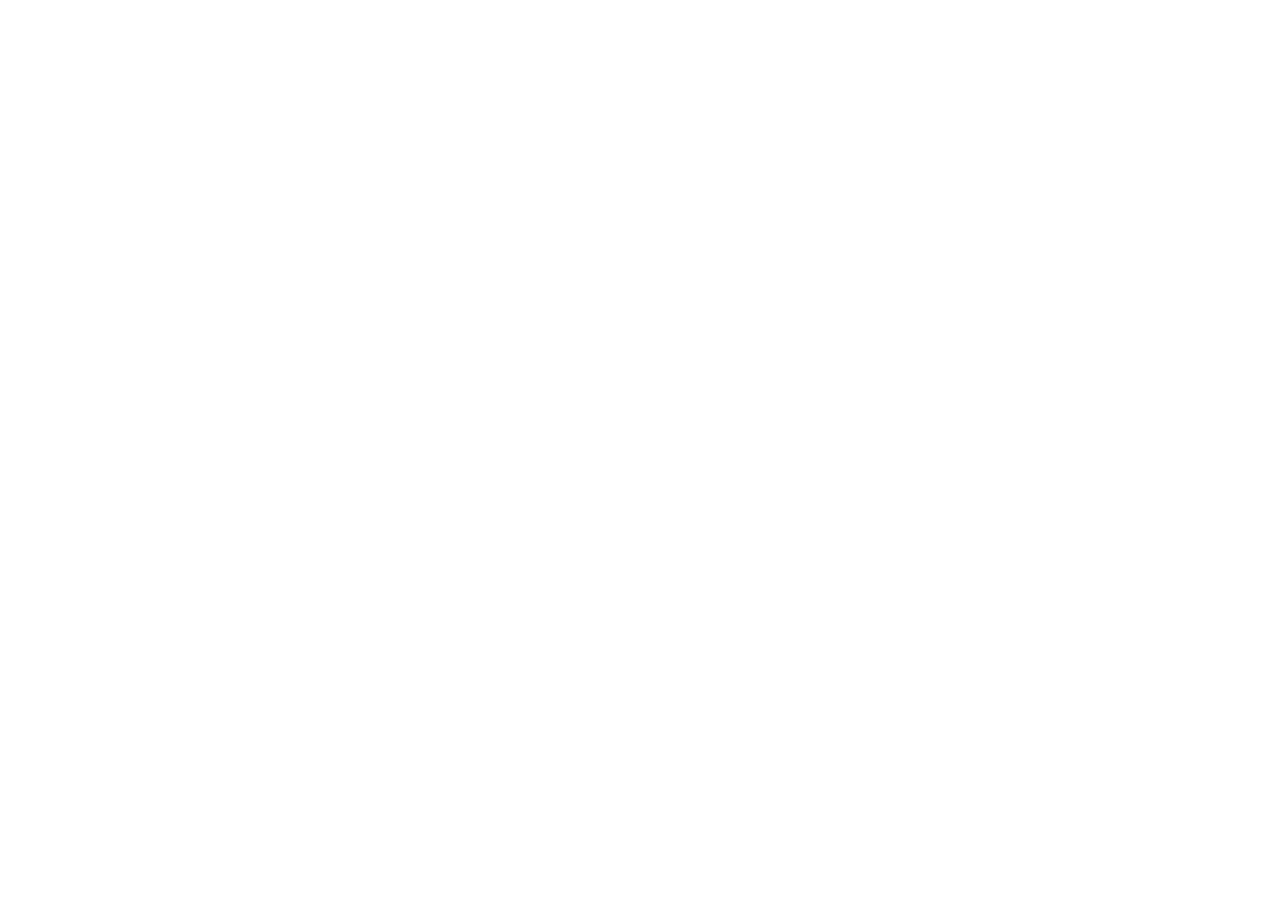
==== commit 61936260: "Add files via upload" ====
--- a/index.html
+++ b/index.html
@@ -6,7 +6,7 @@
     <title>Kajal Rathore</title>
     <meta name="description" content="Portfolio of Kajal Rathore, B.Tech Mechanical Engineering student at UVCE — CAD design, robotics and mechanical systems.">
     <meta name="author" content="Kajal Rathore" />
-    <link rel="canonical" href="/" />
+    <link rel="canonical" href="/kajal-s-engineering-portfolio/" />
 
     
     
@@ -28,8 +28,8 @@
       } catch (e) { document.documentElement.classList.add('dark'); }
     })();
   </script>
-  <script type="module" crossorigin src="/assets/index-i-npQ6_y.js"></script>
-  <link rel="stylesheet" crossorigin href="/assets/index-qZsibJF8.css">
+  <script type="module" crossorigin src="/kajal-s-engineering-portfolio/assets/index-WA3rRUTM.js"></script>
+  <link rel="stylesheet" crossorigin href="/kajal-s-engineering-portfolio/assets/index-qZsibJF8.css">
 </head>
 
   <body>
